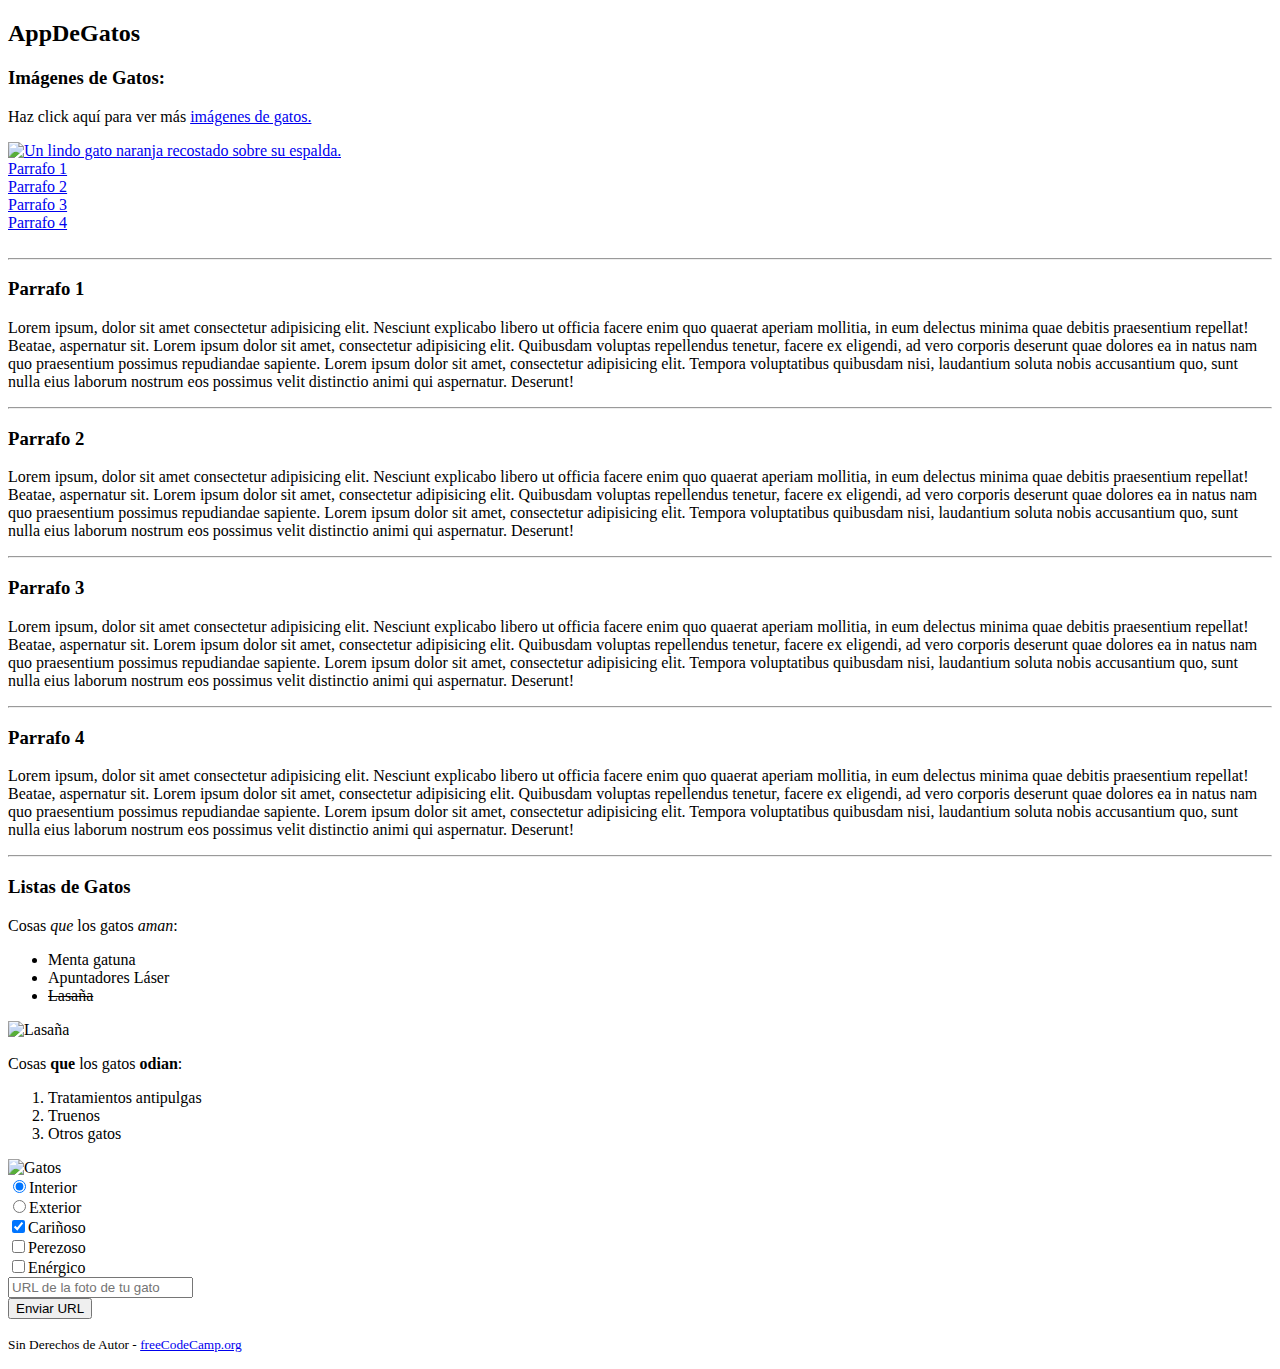
==== App De Gatos/index.html @ a893e00f "Update index" ====
<!DOCTYPE html>
<html lang="es">
  <head>
    <title>AppDeGatos</title>
    <link href="style.css" rel="stylesheet">
  </head>
  <body>
    <h2>AppDeGatos</h2>
    <main>
      <h3>Imágenes de Gatos:</h3>
      <!-- TODO: Agregar enlace a imágenes de gatos -->
      <p>Haz click aquí para ver más <a href="#" target="_blank" rel="noopener noreferrer">imágenes de gatos.</a></p>

      <a href="#" target="_blank" rel="noopener noreferrer"><img src="https://bit.ly/fcc-relaxing-cat" alt="Un lindo gato naranja recostado sobre su espalda."></a>
      
      <br>
      <a href="#P1">Parrafo 1</a><br>
      <a href="#P2">Parrafo 2</a><br>
      <a href="#P3">Parrafo 3</a><br>
      <a href="#P4">Parrafo 4</a><br>
      <br>

      <hr>
      <h3 id="P1">Parrafo 1</h3>
        <p>Lorem ipsum, dolor sit amet consectetur adipisicing elit. Nesciunt explicabo libero ut officia facere enim quo quaerat aperiam mollitia, in eum delectus minima quae debitis praesentium repellat! Beatae, aspernatur sit.
          Lorem ipsum dolor sit amet, consectetur adipisicing elit. Quibusdam voluptas repellendus tenetur, facere ex eligendi, ad vero corporis deserunt quae dolores ea in natus nam quo praesentium possimus repudiandae sapiente.
          Lorem ipsum dolor sit amet, consectetur adipisicing elit. Tempora voluptatibus quibusdam nisi, laudantium soluta nobis accusantium quo, sunt nulla eius laborum nostrum eos possimus velit distinctio animi qui aspernatur. Deserunt!
        </p>
        <hr>
      <h3 id="P2">Parrafo 2</h3>
        <p>Lorem ipsum, dolor sit amet consectetur adipisicing elit. Nesciunt explicabo libero ut officia facere enim quo quaerat aperiam mollitia, in eum delectus minima quae debitis praesentium repellat! Beatae, aspernatur sit.
          Lorem ipsum dolor sit amet, consectetur adipisicing elit. Quibusdam voluptas repellendus tenetur, facere ex eligendi, ad vero corporis deserunt quae dolores ea in natus nam quo praesentium possimus repudiandae sapiente.
          Lorem ipsum dolor sit amet, consectetur adipisicing elit. Tempora voluptatibus quibusdam nisi, laudantium soluta nobis accusantium quo, sunt nulla eius laborum nostrum eos possimus velit distinctio animi qui aspernatur. Deserunt!
        </p>
        <hr>
      <h3 id="P3">Parrafo 3</h3>
        <p>Lorem ipsum, dolor sit amet consectetur adipisicing elit. Nesciunt explicabo libero ut officia facere enim quo quaerat aperiam mollitia, in eum delectus minima quae debitis praesentium repellat! Beatae, aspernatur sit.
          Lorem ipsum dolor sit amet, consectetur adipisicing elit. Quibusdam voluptas repellendus tenetur, facere ex eligendi, ad vero corporis deserunt quae dolores ea in natus nam quo praesentium possimus repudiandae sapiente.
          Lorem ipsum dolor sit amet, consectetur adipisicing elit. Tempora voluptatibus quibusdam nisi, laudantium soluta nobis accusantium quo, sunt nulla eius laborum nostrum eos possimus velit distinctio animi qui aspernatur. Deserunt!
        </p>
        <hr>
      <h3 id="P4">Parrafo 4</h3>
        <p>Lorem ipsum, dolor sit amet consectetur adipisicing elit. Nesciunt explicabo libero ut officia facere enim quo quaerat aperiam mollitia, in eum delectus minima quae debitis praesentium repellat! Beatae, aspernatur sit.
          Lorem ipsum dolor sit amet, consectetur adipisicing elit. Quibusdam voluptas repellendus tenetur, facere ex eligendi, ad vero corporis deserunt quae dolores ea in natus nam quo praesentium possimus repudiandae sapiente.
          Lorem ipsum dolor sit amet, consectetur adipisicing elit. Tempora voluptatibus quibusdam nisi, laudantium soluta nobis accusantium quo, sunt nulla eius laborum nostrum eos possimus velit distinctio animi qui aspernatur. Deserunt!
        </p>
      <hr>

      <h3>Listas de Gatos</h3>

      <div>
        <p>Cosas <i>que</i> los gatos <em>aman</em>:</p>
        <ul>
          <li>Menta gatuna</li>
          <li>Apuntadores Láser</li>
          <li><s>Lasaña</s></li>
        </ul>
        <img src="imagenes/lasana.jpg" alt="Lasaña">

        <p>Cosas <b>que</b> los gatos <strong>odian</strong>:</p>
        <ol>
          <li>Tratamientos antipulgas</li>
          <li>Truenos</li>
          <li>Otros gatos</li>
        </ol>
      </div>
      <img src="imagenes/gatos.jpg" alt="Gatos">

      <form action="/enviar-respuesta">
        <!-- Botones de Radio -->
        <label for="interior">
          <input id="interior" type="radio" value="interior" name="interior-exterior" checked>Interior
        </label>
        <br>
        <label for="exterior">
          <input id="exterior" type="radio" value="exterior" name="interior-exterior">Exterior
        </label>
        <br>
      
        <!-- Casillas de Verificación -->
        <label for="carinoso">
          <input id="carinoso" type="checkbox" value="carinoso" name="personalidad" checked>Cariñoso
        </label>
        <br>
        <label for="perezoso">
          <input id="perezoso" type="checkbox" value="perezoso" name="personalidad">Perezoso
        </label>
        <br>
        <label for="energico">
          <input id="energico" type="checkbox" value="energico" name="personalidad">Enérgico
        </label>
        <br>

        <!-- Texto y Botón Enviar -->
        <input type="text" placeholder="URL de la foto de tu gato" required><br>
        <button type="submit">Enviar URL</button>
      </form>
    </main>

    <footer>
      <p><small>Sin Derechos de Autor - <a href="https://www.freecodecamp.org/espanol/">freeCodeCamp.org</a></small></p>
    </footer>
  </body>
</html>
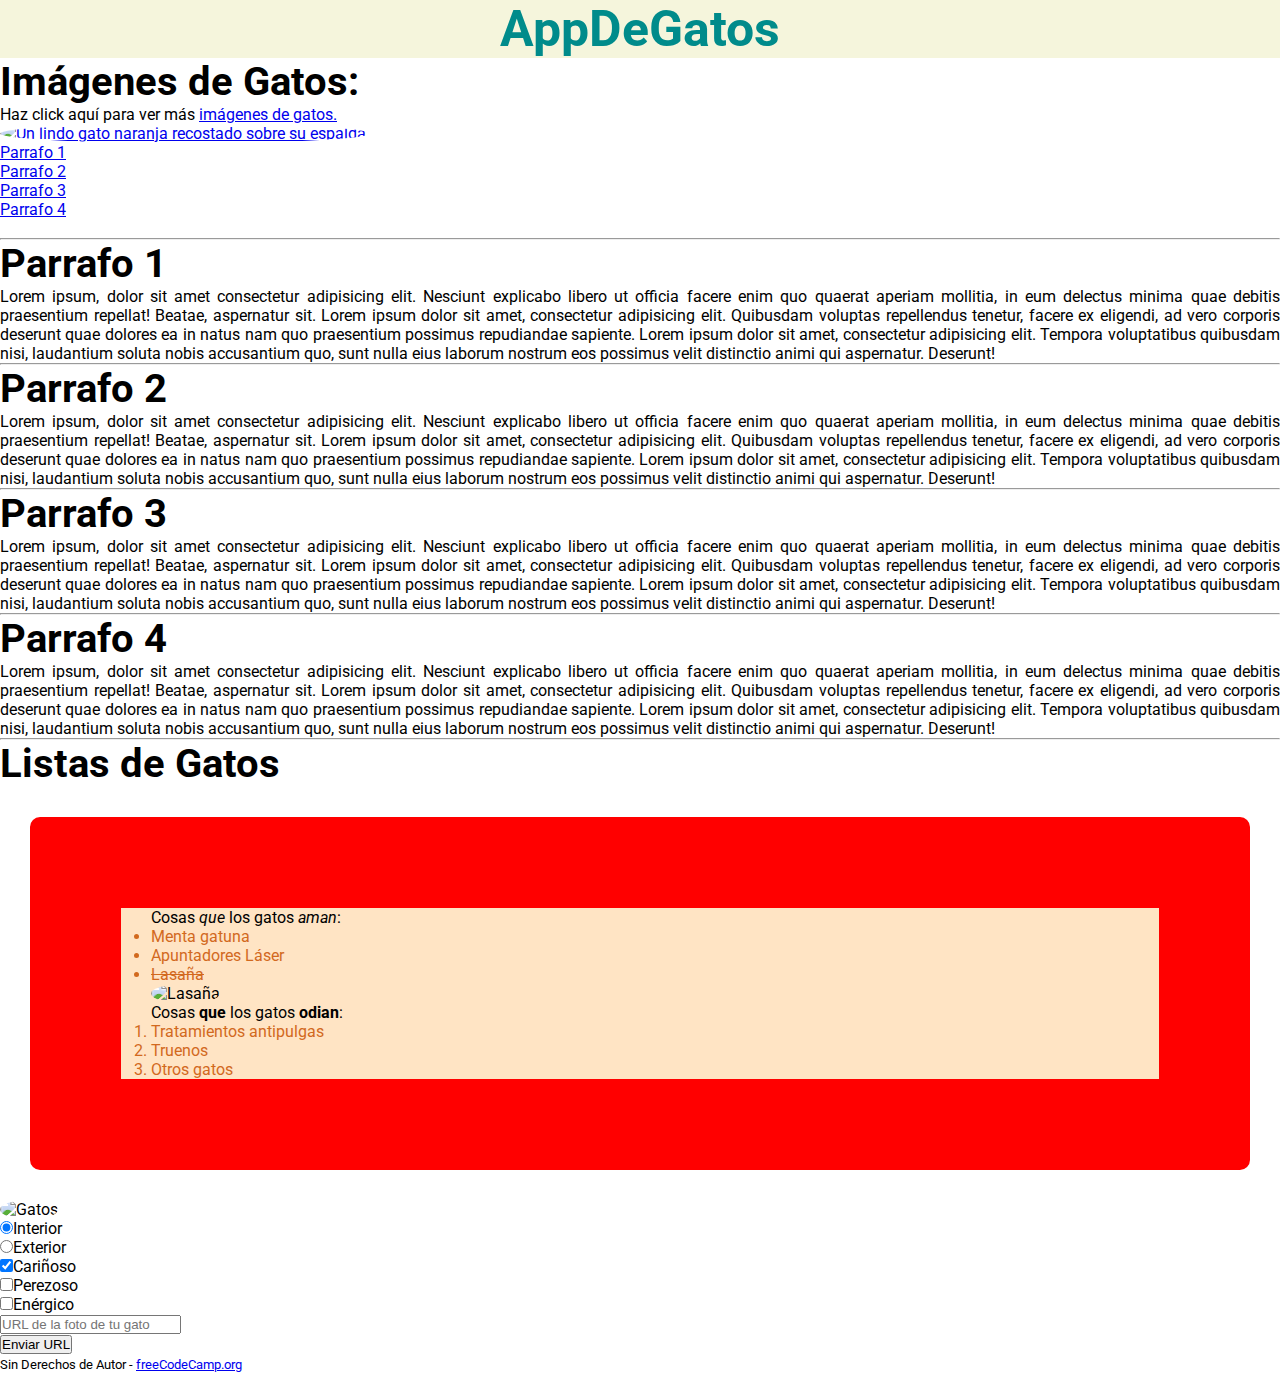
==== commit eb30bb83: "Update index, Insert style" ====
--- a/App De Gatos/index.html
+++ b/App De Gatos/index.html
@@ -3,9 +3,12 @@
   <head>
     <title>AppDeGatos</title>
     <link href="style.css" rel="stylesheet">
-  </head>
-  <body>
-    <h2>AppDeGatos</h2>
+    <!--Google fonts-->
+    <link rel="preconnect" href="https://fonts.googleapis.com">
+    <link rel="preconnect" href="https://fonts.gstatic.com" crossorigin>
+    <link href="https://fonts.googleapis.com/css2?family=Roboto:wght@500&display=swap" rel="stylesheet">  </head>
+    <body>
+    <h2 >AppDeGatos</h2>
     <main>
       <h3>Imágenes de Gatos:</h3>
       <!-- TODO: Agregar enlace a imágenes de gatos -->
@@ -50,15 +53,16 @@
 
       <div>
         <p>Cosas <i>que</i> los gatos <em>aman</em>:</p>
-        <ul>
+        <span class="chocolate">
+        <ul >
           <li>Menta gatuna</li>
           <li>Apuntadores Láser</li>
           <li><s>Lasaña</s></li>
-        </ul>
+        </ul></span>
         <img src="imagenes/lasana.jpg" alt="Lasaña">
 
         <p>Cosas <b>que</b> los gatos <strong>odian</strong>:</p>
-        <ol>
+        <ol style="color: chocolate;">
           <li>Tratamientos antipulgas</li>
           <li>Truenos</li>
           <li>Otros gatos</li>
--- a/App De Gatos/style.css
+++ b/App De Gatos/style.css
@@ -0,0 +1,37 @@
+
+*{
+    margin: 0px;
+    padding: 0px;
+}
+body{
+    font-family: 'Roboto', sans-serif;
+    text-align: justify;
+}
+
+h2{
+    color: darkcyan;
+    font-size: 50px;
+    text-align: center;
+    background-color: beige;
+}
+h3{
+    font-size: 40px;
+}
+
+.chocolate{
+    color: chocolate ;
+}
+div{
+    border-width: 8cap;
+    border-color: red;
+    border-style: solid;
+    border-radius: 10px;
+    margin: 30px;
+    padding-left: 30px;
+    background-color: bisque;
+}
+img{
+    height: 200px;
+    width: 200px;
+    border-radius: 50%;
+}